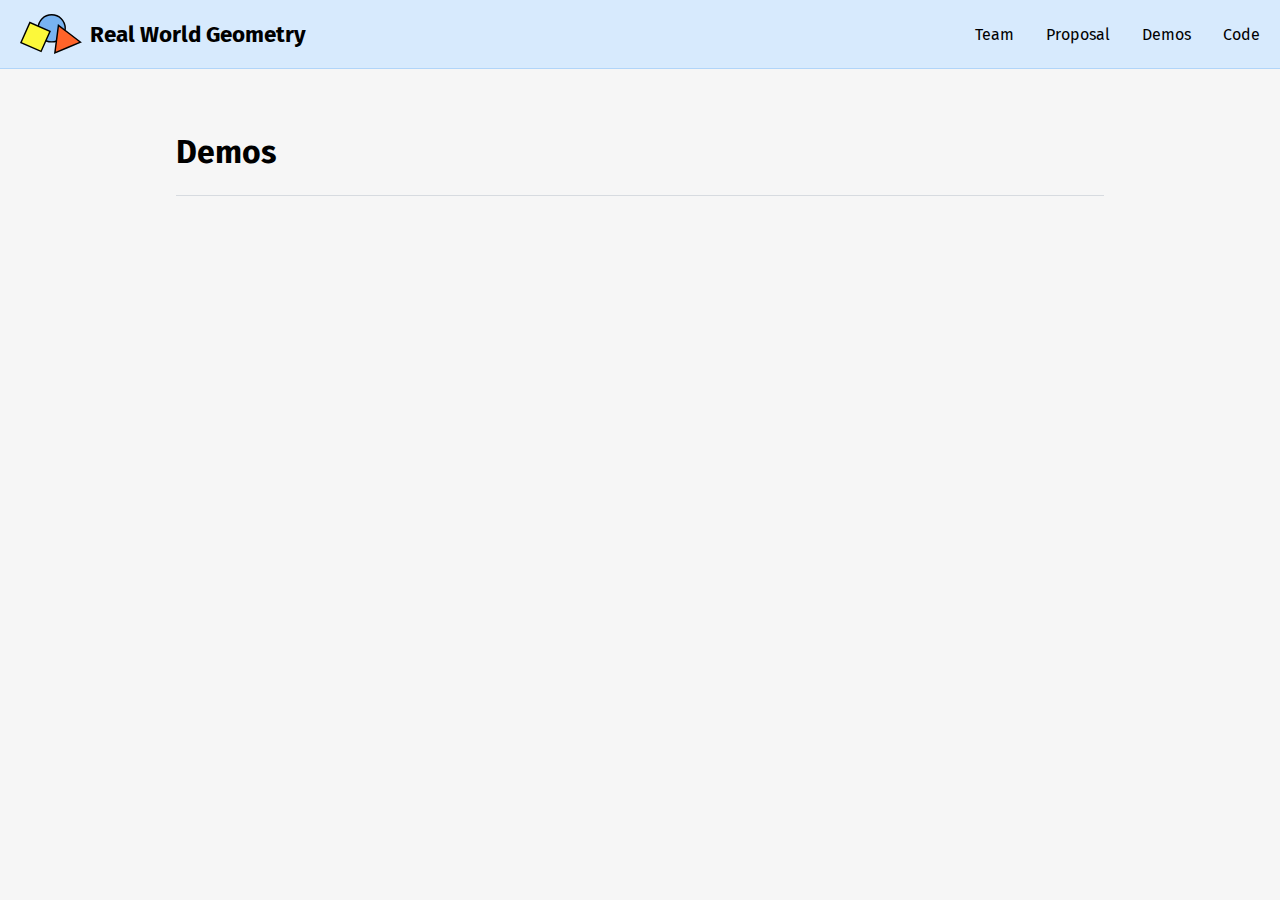
==== docs/demos.html @ a3dbaf08 "Add proposal button" ====
<!doctype html>
<html lang="en">
  <head>
    <meta charset="utf-8">
    <title>Demos | Real World Geometry</title>
    <meta name="description" content="Demos of the Real World Geometry App">
    <meta name="author" content="Connor Onweller">
    <meta name="viewport" content="width=device-width, initial-scale=1.0">
    <link rel="preconnect" href="https://fonts.googleapis.com">
    <link rel="preconnect" href="https://fonts.gstatic.com" crossorigin>
    <link href="https://fonts.googleapis.com/css2?family=Fira+Sans:ital,wght@0,400;0,700;1,400;1,700&display=swap" rel="stylesheet">
    <link rel="stylesheet" href="css/styles.css">
  </head>
  <body>
    <nav>
      <input type="checkbox" name="" id="chk1">
      <a href=index.html id="title">
        <img src="assets/geometry.svg" alt="Real World Geometry Logo"> Real World Geometry
      </a>
      <label for="chk1">
        <div id="hamburger">
          <span></span>
          <span></span>
          <span></span>
        </div>
      </label>
      <ul id="menu-links">
        <li><a href="team.html">Team</a></li>
        <li><a href="proposal.html">Proposal</a></li>
        <li><a href="demos.html">Demos</a></li>
        <li><a class="code-button" href="https://github.com/HCI-UD/finalproject-1-geometry">Code</a></li>
      </ul>
    </nav>
    <div id="content">
      <section class="main-section">
        <h1>Demos</h1>
      </section>
    </div>
  </body>
</html
---- docs/css/styles.css ----
html, body {
  font-family: Fira Sans, sans-serrif;
  margin: 0;
  padding: 0;
  background-color: #F6F6F6;
}

a {
  color: #0052A6;
}

html {
  height: 100vh;
  width: 100vw;
}

#chk1 {
  display: none;
}

nav label {
  display:none;
}

.proposal {
  max-height: 40rem;
  padding-left: 1rem;
  padding-right: 1rem;
  display: flex;
  flex-direction: column;
  align-items: center;
  justify-content: center;
  text-decoration: none;
  color: black;
  background-color: #D7DBE0;
  border: 0.0625rem solid #A5B0BD;
  border-radius: 0.6rem;
}

.proposal:hover {
  background-color: #CDD2D7;

}

.proposal:active {
  background-color: #C6CBD0;
}

.proposal h2 {
  margin: 0;
  margin-bottom: 1rem;
  border-bottom: 0.0625rem solid #A5B0BD;
  width: 100%;
  text-align: center;
  padding: 1rem;
}

.proposals {
  margin: 2rem;
  display: grid;
  grid-template-columns: 1fr 1fr;
  grid-gap: 2rem;
}


.pdf {
  margin-bottom: 1rem;
  max-width: 40rem;
  border: 0.0625rem solid #A5B0BD;
  max-height: 30rem;
}

nav {
  width: 100vw;
  margin: 0;
  box-sizing: border-box;
  padding-left:0.5rem;
  padding-right:0.5rem;
  display: grid;
  grid-template-columns: 1fr 2fr;
  background-color: #D7EAFD;
  position: fixed;
  top:0;
  border-bottom: 0.0625rem solid #B1D5F9;
  padding-top: 0.5rem;
  padding-bottom: 0.5rem;
}

#screenshot {
  display: flex;
  align-items: center;
  justify-content: center;
  padding:2rem;
}

#screenshot img {
  max-width: 25rem;
  box-shadow: 1px 1px 8px rgba(0, 0, 0, 0.2);
  border-radius: 4rem;
  width: 100%;
  margin: 1rem;
}

nav img {
  height: 2.5rem;
  margin-right:0.5rem;
}

#title {
  font-size: 1.4rem;
  font-weight: bold;
  width: max-content;
}

nav a {
  text-decoration: none;
  height:3.25rem;
  border-radius: 0.6rem;
  display: flex;
  align-items: center;
  padding-left:0.75rem;
  padding-right:0.75rem;
  color: black;
  box-sizing: content-box;
}

nav a:hover, #hamburger:hover {
  background-color: #C5DFF9;
}

nav a:active, #hamburger:active {
  background-color: #B1D5F9;
}

#hamburger {
  display: flex;
  height:3.25rem;
  align-self:center;
  width:3rem;
  font-size: 1rem;
  background-color: unset;
  border: none;
  border-radius: 0.6rem;
  cursor: pointer;
  align-items: center;
  justify-content: center;
  flex-direction: column;
}

#hamburger span {
  background-color: black;
  display: block;
  margin:0.15rem;
  width: 1.5rem;
  height: 0.2rem;
}

#menu-links {
  display: flex;
  flex-direction: row;
  margin:0;
  padding:0;
  justify-self:right;
}
nav li {
  list-style-type: none;
  margin-left: 0.5rem;
}

#content {
  max-width:60rem;
  margin: auto;
  margin-top:6rem;
  box-sizing: border-box;
  padding:1rem;
  align-items: flex;
}

h1 {
  font-size: 2rem;
  margin-bottom: 1.5rem;
  padding-bottom: 1.5rem;
  border-bottom: 0.0625rem solid #D7DBE0;
}

p {
  line-height: 200%;
}

#about-grid {
  grid-template-columns: 1fr 1fr 1fr;
  display: grid;
  grid-gap: 0.75rem;
}

.bio p {
  text-align: center;
}

.bio {
  display: flex;
  flex-direction: column;
  align-items: center;
  justify-content: baseline;
}

.bio img {
  width: 10rem;
  height: 10rem;
}

.missing-photo {
  padding-top:10rem;
}


@media (max-width: 60rem) { 
  nav label {
    display: flex;
    justify-self: right;
  }

  #about-grid {
    grid-template-columns: 1fr;
    grid-template-rows: 1fr 1fr 1fr;
    display: grid;
    grid-gap: 0.75rem;
  }


  #menu-links {
    display: none;
    grid-row-start: 2;
    grid-column-start: 2;
    grid-column-end: 2;
    flex-direction: column;
    justify-self: right;
    margin-top: 1rem;
    justify-content: right;
  }

  .proposals {
    grid-template-columns: 1fr;
    grid-template-rows: 1fr 1fr;
  }

  #chk1:checked ~ #menu-links {
    display: flex;
  }

  nav li {
    margin:0;
  }

  nav li a {
    display: flex;
    justify-content: right;
  }
}
@media (max-width: 30rem) { 
  nav img {
    display: none;
  }
}
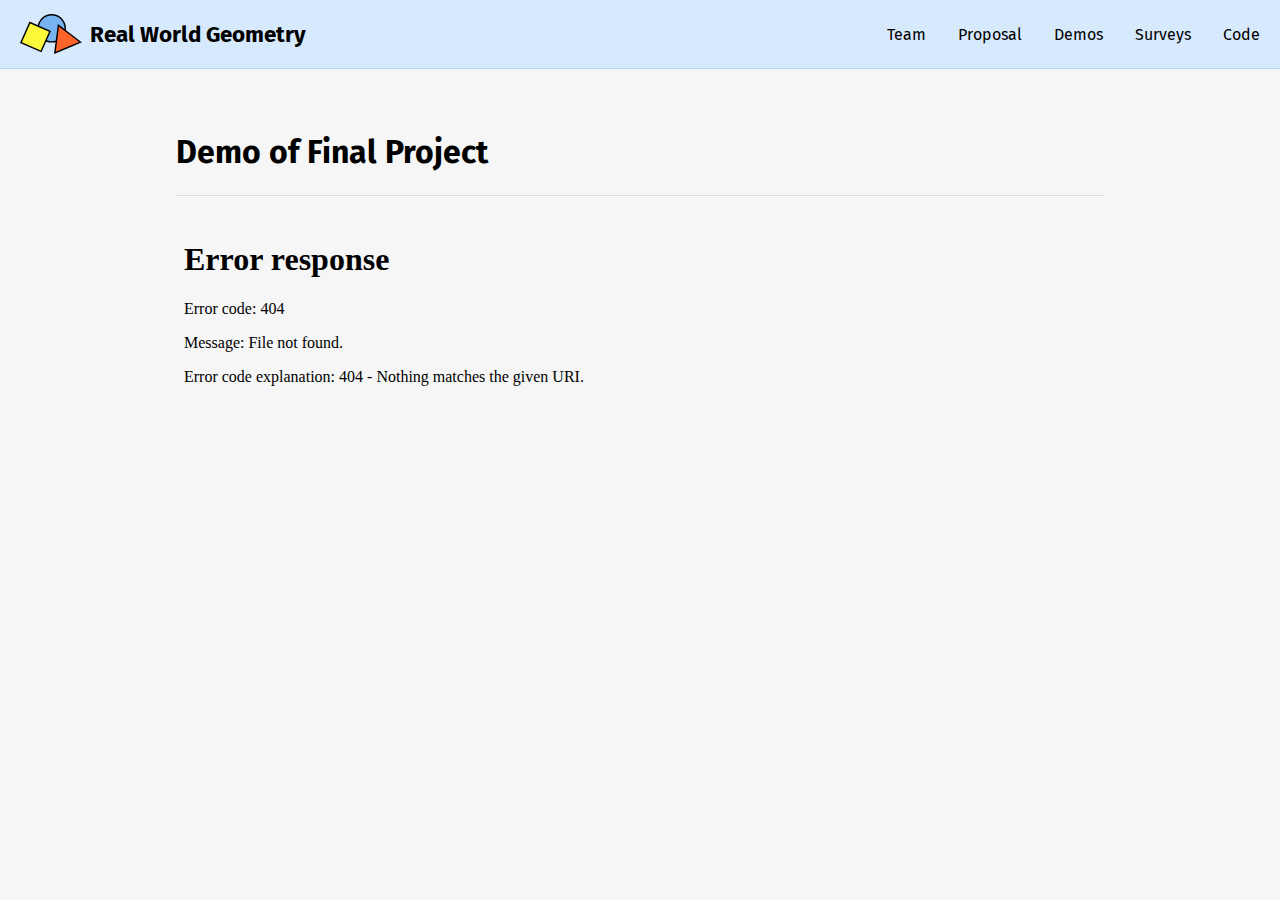
==== commit 06830a02: "Add demo to website" ====
--- a/docs/demos.html
+++ b/docs/demos.html
@@ -28,12 +28,16 @@
         <li><a href="team.html">Team</a></li>
         <li><a href="proposal.html">Proposal</a></li>
         <li><a href="demos.html">Demos</a></li>
-        <li><a class="code-button" href="https://github.com/HCI-UD/finalproject-1-geometry">Code</a></li>
+        <li><a href="surveys.html">Surveys</a></li>
+        <li><a href="https://github.com/HCI-UD/finalproject-1-geometry">Code</a></li>
       </ul>
     </nav>
     <div id="content">
       <section class="main-section">
-        <h1>Demos</h1>
+        <h1>Demo of Final Project</h1>
+        <div class="video-container">
+          <iframe class="demo" src="assets/Real-World-Geometry-Demo.mp4" type="video/mp4">
+        </div>
       </section>
     </div>
   </body>
--- a/docs/css/styles.css
+++ b/docs/css/styles.css
@@ -18,6 +18,24 @@
   display: none;
 }
 
+.video-container {
+  position: relative;
+  overflow: hidden;
+  width: 100%;
+  padding-top: 56.25%; /* 16:9 Aspect Ratio (divide 9 by 16 = 0.5625) */
+}
+
+.demo {
+  position: absolute;
+  top: 0;
+  left: 0;
+  bottom: 0;
+  right: 0;
+  width: 100%;
+  height: 100%;
+  border: none;
+}
+
 nav label {
   display:none;
 }
@@ -29,12 +47,13 @@
   display: flex;
   flex-direction: column;
   align-items: center;
-  justify-content: center;
+  justify-content: baseline;
   text-decoration: none;
   color: black;
   background-color: #D7DBE0;
   border: 0.0625rem solid #A5B0BD;
   border-radius: 0.6rem;
+  padding-bottom: 1rem;
 }
 
 .proposal:hover {
@@ -63,9 +82,9 @@
 }
 
 
-.pdf {
-  margin-bottom: 1rem;
-  max-width: 40rem;
+.proposal img {
+  margin: auto;
+  max-width: 100%;
   border: 0.0625rem solid #A5B0BD;
   max-height: 30rem;
 }
